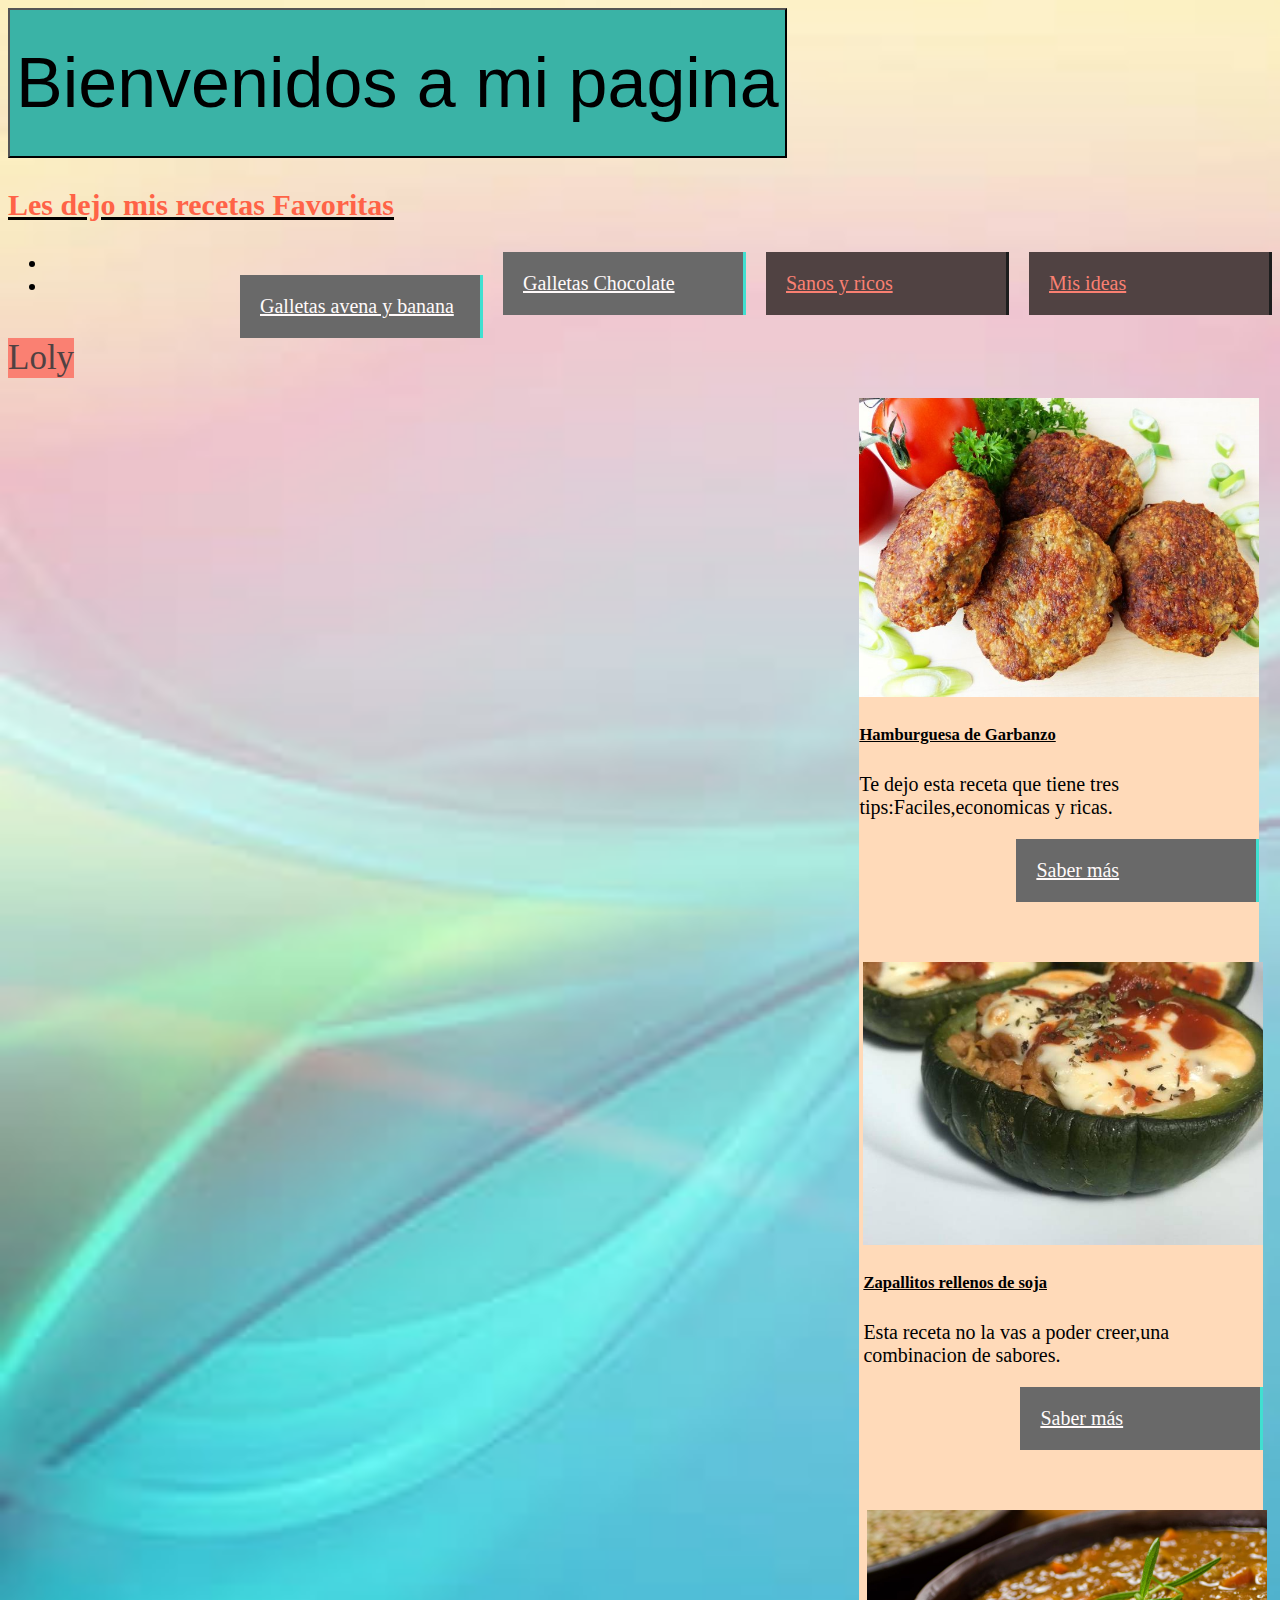
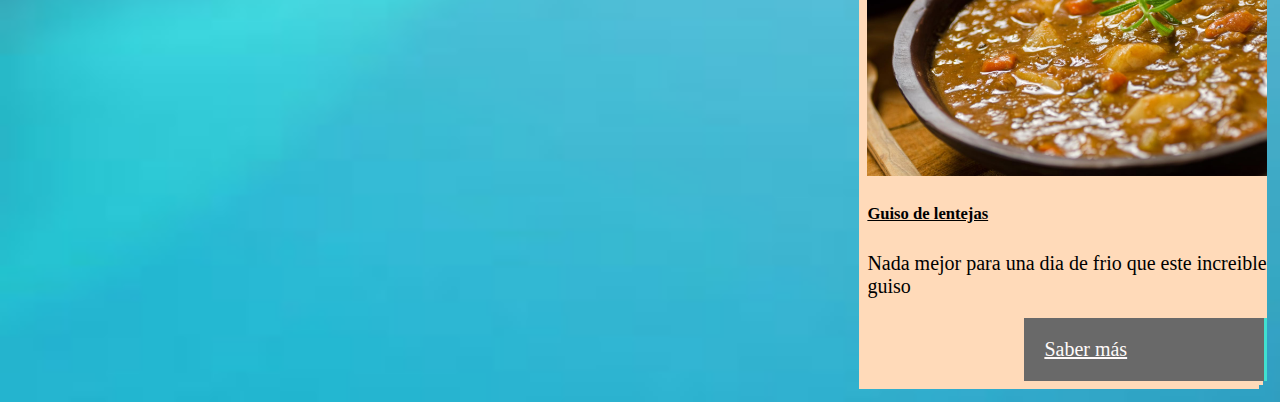
==== index.html @ 91713ce1 "Add files via upload" ====
<!DOCTYPE html>
<html lang="en">
<head>
    <meta charset="UTF-8">
    <meta http-equiv="X-UA-Compatible" content="IE=edge">
    <meta name="viewport" content="width=device-width, initial-scale=1.0">
    <link rel="stylesheet" href="Estilo/Stlye.css">
    <title>Inicio</title>
    <link href="https://cdn.jsdelivr.net/npm/bootstrap@5.1.3/dist/css/bootstrap.min.css" rel="stylesheet" integrity="sha384-1BmE4kWBq78iYhFldvKuhfTAU6auU8tT94WrHftjDbrCEXSU1oBoqyl2QvZ6jIW3" crossorigin="anonymous">
    <link rel="stylesheet" href="Estilo/Stlye.css">

</head>
<body>
    <button class="Exboton">Bienvenidos a mi pagina </button>
    <u><h3>Les dejo mis recetas Favoritas</h3></u>


<a  href="">Mis ideas </a>
<a  href="">Sanos y ricos</a>
    
<section>
    <ul>

        <li><a class="b1" href="Galletasdecholate.html">Galletas Chocolate</a></li>
        <li><a class="b1" href="Galletitas de avena y banana.html">Galletas avena y banana </a></li>
</ul>
        <div class="card col-6 tarjetas">
            <img  src="Imagen/Hamburguesa de garbanzo.jpg"  width="400px" alt="Hamburguesa">
            <div class="card-body">
          <u><h5 class="card-title">Hamburguesa  de Garbanzo</h5></u>
            <p class="card-text">Te dejo esta receta que tiene tres tips:Faciles,economicas y ricas.</p>
            <a href="#" class="btn btn-primary">Saber más</a>
        </div>
        

<div class="card col-6 tarjetas">
    <img  src="Imagen/zapallitos-rellenos-con-soja.jpg"  width="400px"  alt="Zapallitos">
    <div class="card-body">
   <u><h5 class="card-title">Zapallitos rellenos de soja</h5></u>
    <p class="card-text">Esta receta no la vas a poder creer,una combinacion de sabores.</p>
    <a href="#" class="btn btn primary">Saber más</a>
</div>
    
<div class="card col-12 tarjetas">
    <img src="Imagen/guiso-de-lentejas-vegetariano.jpg" width="400px" alt="lentejas">
    <div class="card-body">
    <u><h5 class="card-title">Guiso de lentejas</h5></u>
    <p class="card-text">Nada mejor para una dia de frio que este increible guiso</p>
    <a href="#" class="btn btn-primary">Saber más</a>
    
</div>

</section>

<script src="https://cdn.jsdelivr.net/npm/bootstrap@5.1.3/dist/js/bootstrap.bundle.min.js" integrity="sha384-ka7Sk0Gln4gmtz2MlQnikT1wXgYsOg+OMhuP+IlRH9sENBO0LRn5q+8nbTov4+1p" crossorigin="anonymous"></script>
<script src="https://cdn.jsdelivr.net/npm/@popperjs/core@2.10.2/dist/umd/popper.min.js" integrity="sha384-7+zCNj/IqJ95wo16oMtfsKbZ9ccEh31eOz1HGyDuCQ6wgnyJNSYdrPa03rtR1zdB" crossorigin="anonymous"></script>
<script src="https://cdn.jsdelivr.net/npm/bootstrap@5.1.3/dist/js/bootstrap.min.js" integrity="sha384-QJHtvGhmr9XOIpI6YVutG+2QOK9T+ZnN4kzFN1RtK3zEFEIsxhlmWl5/YESvpZ13" crossorigin="anonymous"></script> 
<footer class="icono">Loly</footer>


</body>
</html>
---- Estilo/Stlye.css ----
h1{
    font-family: cursive;
    color: tomato;
    font-size: 45px;
    text-align: center;
}

h2{
    color: tomato;
    font-size: 30px;
}

h3{
    color: tomato;
    font-size: 30px;
}

#parrafos{
    color: salmon!important;
    font-family: cursive;
    text-align: center;
    font-size: 60px;
}
    
body{
        background-image: url(../Imagen/fondo\ de\ colores.jpg);
        background-repeat: no-repeat;/* no repetiimagenr la */
        background-size: cover;/*que cubra todo el fondo*/
        font-family: cursive;
        font-size: 20px;
 }       
 
.naranja{
    font-family: cursive;
    font-size: 20x;
    color: salmon;
}

.rosa{
    color: rgb(199, 44, 57);
    font-size: 40px;
    font-family: cursive;
    text-align: center;

}

a:link{
    color: snow;
    padding: 20px;
    width: 200px;
    background-color: dimgrey;
    font-family: cursive;
    border-right:solid turquoise;
    font-size: 20px;
    float: right;
    margin-left: 20px;
    
}
a:visited{
    color: salmon;
    padding: 20px;
    width: 200px;
    background-color: rgb(80, 66, 66);
    font-family: cursive;
    border-right:solid rgb(28, 29, 29);
    font-size: 20px;
    float: right;
    margin-left: 20px;
       
}

a:hover{
    color: black;
    padding: 20px;
    width: 200px;
    background-color: rgb(33, 211, 193);
    font-family: cursive;
    border-right:solid rgb(39, 43, 42);
    float: right;
    margin-left: 20px;
    
}

a:active{
     color: lightcoral;
     padding: 20px;
     width: 200px; 
     background-color: rgb(36, 218, 199);
     font-family: cursive;
     border-right:solid rgb(95, 119, 117);
     float: right;
     margin-left: 20px;
}


.b1:visited{
    color: rgb(58, 179, 166);
    background-color: darkslategrey;
    font-family: cursive;
    float: right;
    border-right:solid aqua;   
}
   
.b1:hover{
    color: brown;
    font-family: cursive;
    background-color: white;
    float: right;
    border-right:solid aqua;
    flex-direction: column;
    margin-left: 10px;    
}


.dos{
    color: hsl(342, 100%, 66%);
    font-family: cursive;
    font-size: 50px;
    text-align: center;

}

.tres{
    color: rgb(196, 36, 124);
    font-size: 25px;
    font-family: cursive;    
}

.cuatro{
    color: rgb(196, 36, 124);
 font-family: cursive;

}

.cinco{
    color: rgb(196, 36, 124);
    font-family: cursive;


}
.Imagen{
    float: right;
}


.verde{
    color: tomato;
    float: inline-start;
    font-size: 45px;
    text-align: center;
}
.fotito{
     float: right;
 }

.Exboton{
    font-size: 70px;
    height: 150px;
    text-align: center;
    background-color: rgb(58, 179, 166);

}

footer{
    background-color: salmon;
    font-family: cursive;
    font-size: 35px;
    float: left;
    color: rgb(80, 66, 66);
}

.fab{
    color: orangered;
    float: left;
    font-size: 45px;
}

.Secundaria{
     float: left;
 }

 
.text{
    color: rgb(25, 192, 186);
    font-family: cursive;
}

.title{
    color: coral;
    font-family: cursive;
}

.tarjetas{
    flex-direction: column;
    justify-content: center;
    margin: 1%;
    display: flex;
    width: 400px; 
    float: right;
    margin-top: 60px;
    background-color: peachpuff;
    position: relative;    
}
---- Estilo/Stlye.css ----
h1{
    font-family: cursive;
    color: tomato;
    font-size: 45px;
    text-align: center;
}

h2{
    color: tomato;
    font-size: 30px;
}

h3{
    color: tomato;
    font-size: 30px;
}

#parrafos{
    color: salmon!important;
    font-family: cursive;
    text-align: center;
    font-size: 60px;
}
    
body{
        background-image: url(../Imagen/fondo\ de\ colores.jpg);
        background-repeat: no-repeat;/* no repetiimagenr la */
        background-size: cover;/*que cubra todo el fondo*/
        font-family: cursive;
        font-size: 20px;
 }       
 
.naranja{
    font-family: cursive;
    font-size: 20x;
    color: salmon;
}

.rosa{
    color: rgb(199, 44, 57);
    font-size: 40px;
    font-family: cursive;
    text-align: center;

}

a:link{
    color: snow;
    padding: 20px;
    width: 200px;
    background-color: dimgrey;
    font-family: cursive;
    border-right:solid turquoise;
    font-size: 20px;
    float: right;
    margin-left: 20px;
    
}
a:visited{
    color: salmon;
    padding: 20px;
    width: 200px;
    background-color: rgb(80, 66, 66);
    font-family: cursive;
    border-right:solid rgb(28, 29, 29);
    font-size: 20px;
    float: right;
    margin-left: 20px;
       
}

a:hover{
    color: black;
    padding: 20px;
    width: 200px;
    background-color: rgb(33, 211, 193);
    font-family: cursive;
    border-right:solid rgb(39, 43, 42);
    float: right;
    margin-left: 20px;
    
}

a:active{
     color: lightcoral;
     padding: 20px;
     width: 200px; 
     background-color: rgb(36, 218, 199);
     font-family: cursive;
     border-right:solid rgb(95, 119, 117);
     float: right;
     margin-left: 20px;
}


.b1:visited{
    color: rgb(58, 179, 166);
    background-color: darkslategrey;
    font-family: cursive;
    float: right;
    border-right:solid aqua;   
}
   
.b1:hover{
    color: brown;
    font-family: cursive;
    background-color: white;
    float: right;
    border-right:solid aqua;
    flex-direction: column;
    margin-left: 10px;    
}


.dos{
    color: hsl(342, 100%, 66%);
    font-family: cursive;
    font-size: 50px;
    text-align: center;

}

.tres{
    color: rgb(196, 36, 124);
    font-size: 25px;
    font-family: cursive;    
}

.cuatro{
    color: rgb(196, 36, 124);
 font-family: cursive;

}

.cinco{
    color: rgb(196, 36, 124);
    font-family: cursive;


}
.Imagen{
    float: right;
}


.verde{
    color: tomato;
    float: inline-start;
    font-size: 45px;
    text-align: center;
}
.fotito{
     float: right;
 }

.Exboton{
    font-size: 70px;
    height: 150px;
    text-align: center;
    background-color: rgb(58, 179, 166);

}

footer{
    background-color: salmon;
    font-family: cursive;
    font-size: 35px;
    float: left;
    color: rgb(80, 66, 66);
}

.fab{
    color: orangered;
    float: left;
    font-size: 45px;
}

.Secundaria{
     float: left;
 }

 
.text{
    color: rgb(25, 192, 186);
    font-family: cursive;
}

.title{
    color: coral;
    font-family: cursive;
}

.tarjetas{
    flex-direction: column;
    justify-content: center;
    margin: 1%;
    display: flex;
    width: 400px; 
    float: right;
    margin-top: 60px;
    background-color: peachpuff;
    position: relative;    
}
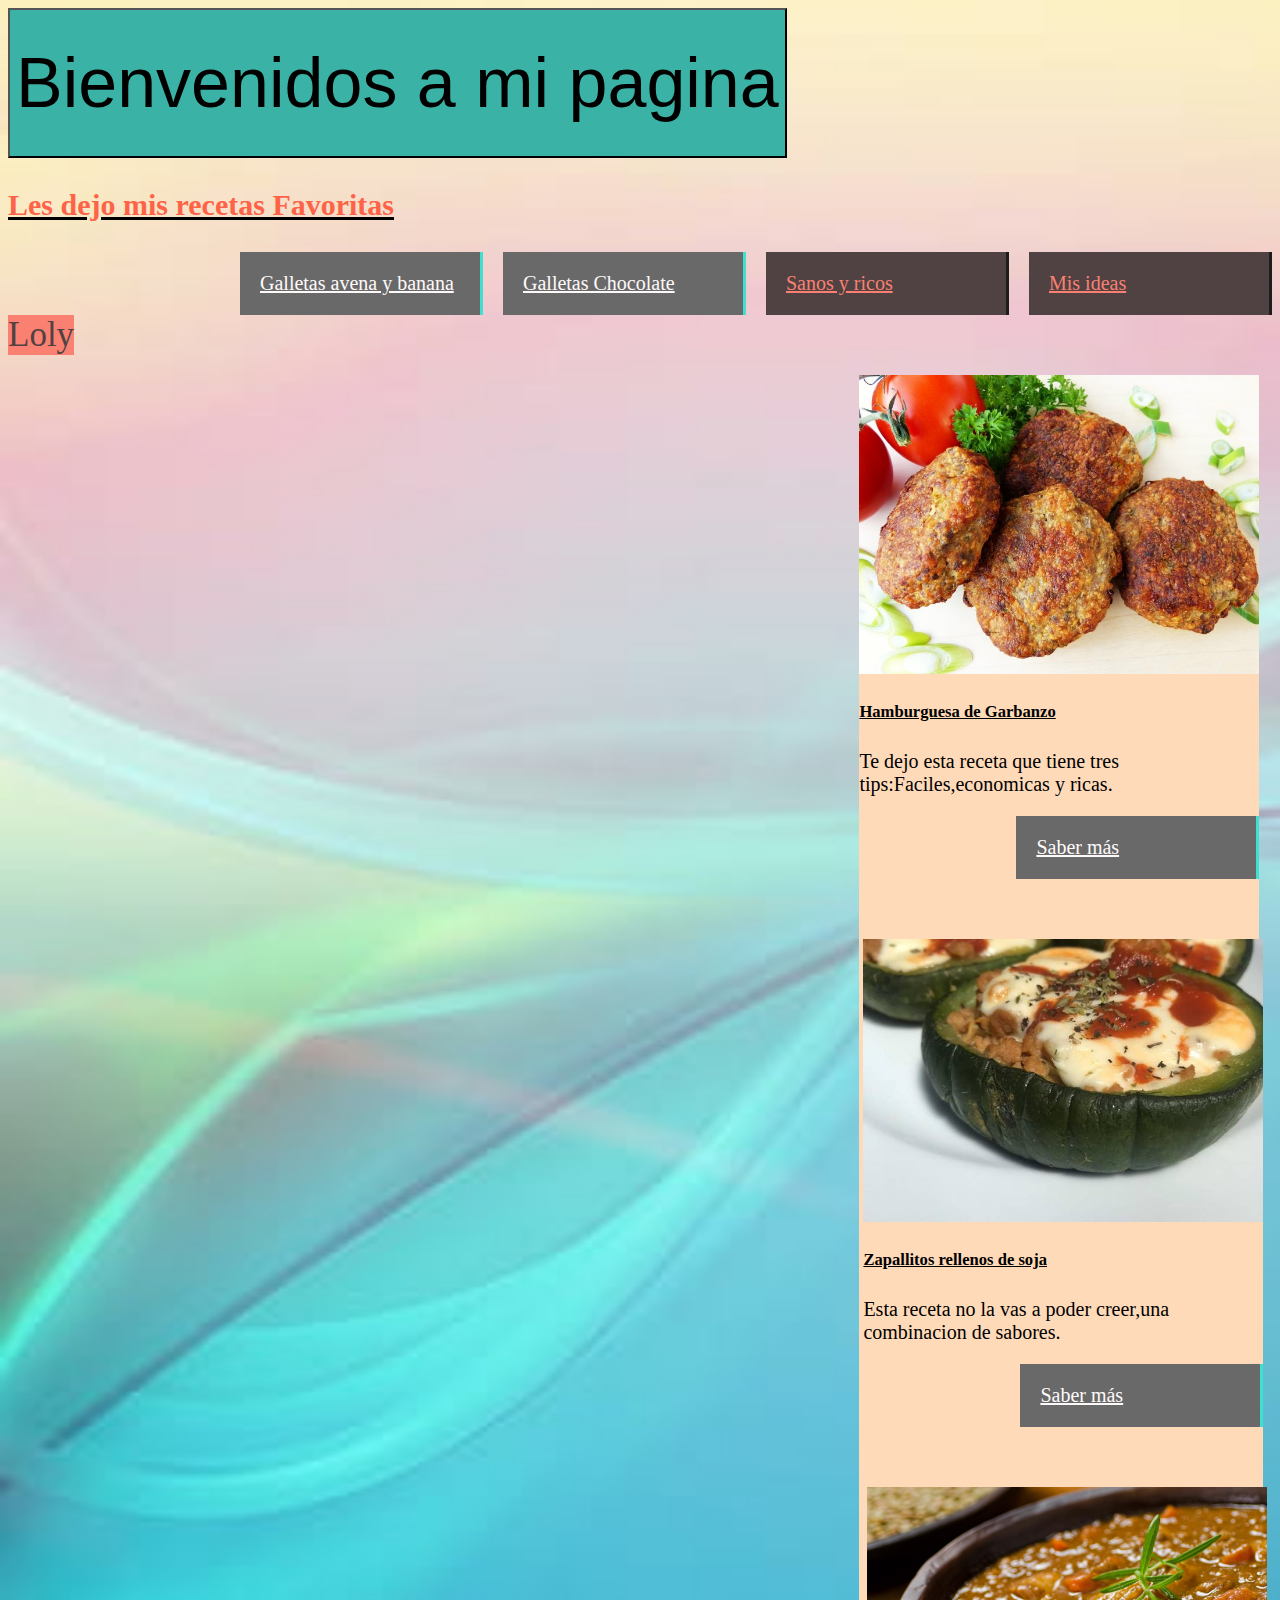
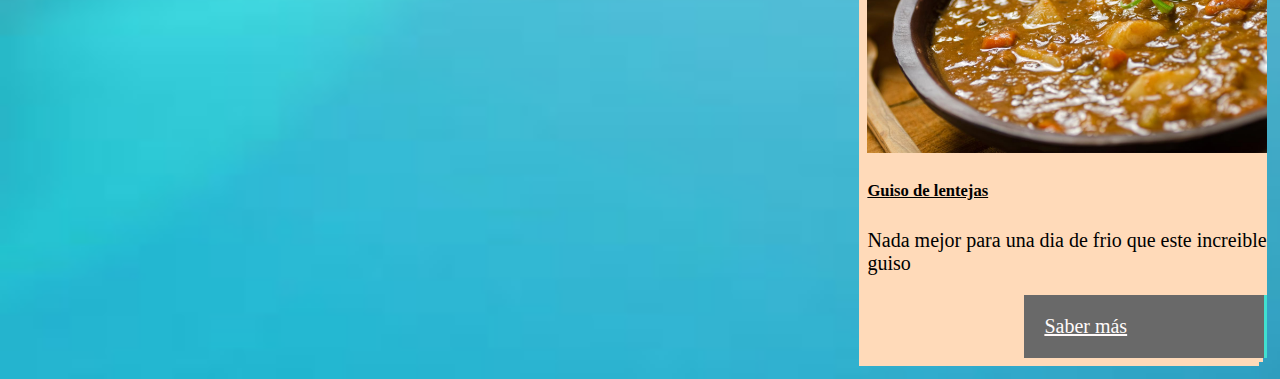
==== commit 26e4a022: "Add files via upload" ====
--- a/index.html
+++ b/index.html
@@ -21,8 +21,8 @@
 <section>
     <ul>
 
-        <li><a class="b1" href="Galletasdecholate.html">Galletas Chocolate</a></li>
-        <li><a class="b1" href="Galletitas de avena y banana.html">Galletas avena y banana </a></li>
+        <a class="b1" href="Galletasdecholate.html">Galletas Chocolate</a>
+        <a class="b1" href="Galletitas de avena y banana.html">Galletas avena y banana </a>
 </ul>
         <div class="card col-6 tarjetas">
             <img  src="Imagen/Hamburguesa de garbanzo.jpg"  width="400px" alt="Hamburguesa">
